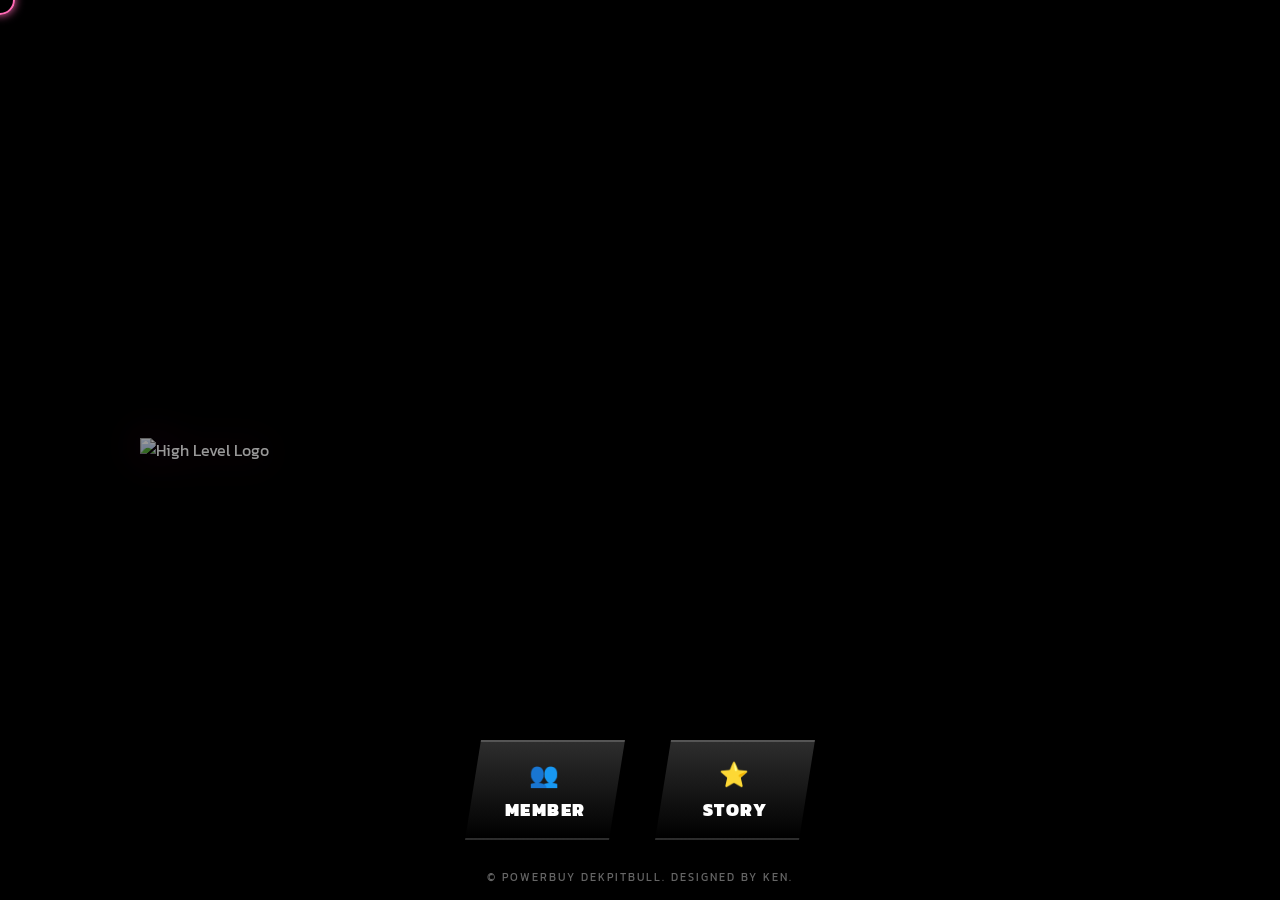
==== index.html @ ca2cff46 "Update index.html" ====
<!DOCTYPE html>
<html lang="th">
<head>
    <meta charset="UTF-8" />
    <meta name="viewport" content="width=device-width, initial-scale=1.0" />
    <title>HIGH LEVEL - Official</title>
    <link href="https://fonts.googleapis.com/css2?family=Kanit:wght@400;600;900&display=swap" rel="stylesheet" />
    <link rel="stylesheet" href="style.css" />
</head>
<body>

    <div id="loading-screen">
        <div class="loader" style="border: 3px solid #333; border-top: 3px solid #FF69B4; border-radius: 50%; width: 40px; height: 40px; animation: spin 1s linear infinite;"></div>
        <p style="color: #FF69B4; font-weight: bold; margin-top: 15px; letter-spacing: 2px;">LOADING SYSTEM...</p>
    </div>
    <style>@keyframes spin { 100% { transform: rotate(360deg); } }</style>

    <div id="circle"></div>

    <audio id="bg-music" loop>
        <source src="bg.mp3" type="audio/mp3">
    </audio>

    <div class="background-layer">
        <img src="highlevel.png" alt="High Level Logo" class="bg-logo">
    </div>

    <div class="nav-bar">
        
        <a href="person/" class="nav-item">
            <span class="icon">👥</span>
            <span>MEMBER</span>
        </a>

        <a href="experience/" class="nav-item">
            <span class="icon">⭐️</span>
            <span>STORY</span>
        </a>

    </div>

    <footer>
        <p>© POWERBUY DEKPITBULL. DESIGNED BY KEN.</p>
    </footer>

    <script src="script.js"></script>
</body>
</html>
---- style.css ----
/* =========================================
   🎨 Theme: High Level - Dark Gangster (Fixed Background)
   ========================================= */
:root {
    --neon-pink: #ff1493;    /* ชมพูเข้ม */
    --hot-pink: #FF69B4;     /* ชมพูสว่าง */
    --font: 'Kanit', sans-serif;
}

* { margin: 0; padding: 0; box-sizing: border-box; }

html, body {
    height: 100%;
    width: 100%;
    overflow: hidden; /* ห้ามเลื่อนหน้าจอ */
    font-family: var(--font);
    background-color: #000; /* พื้นหลังสีดำรองรับไว้ก่อน */
    color: white;
}

/* 🔥 ส่วนจัดการภาพพื้นหลัง (แก้ใหม่) */
.background-layer {
    position: fixed; /* ยึดติดหน้าจอ */
    top: 0;
    left: 0;
    width: 100%;
    height: 100%;
    z-index: 0; /* ✅ แก้จาก -1 เป็น 0 (เพื่อให้รูปโผล่ขึ้นมาเหนือสีดำ) */
    
    display: flex;
    justify-content: center;
    align-items: center;
    
    /* เอฟเฟกต์พื้นหลังมืดๆ รอบๆ */
    background: radial-gradient(circle, rgba(0,0,0,0.2) 0%, rgba(0,0,0,1) 90%);
}

/* ตัวโลโก้ที่เป็นพื้นหลัง */
.bg-logo {
    width: 85%;           /* ปรับขนาดโลโก้ตามชอบ */
    max-width: 1000px;
    height: auto;
    object-fit: contain;
    opacity: 0.6;         /* ✅ ปรับความจาง (0.5 = จางครึ่งนึง, 1.0 = ชัดสุด) */
    filter: drop-shadow(0 0 20px rgba(255, 20, 147, 0.3)); /* เงาสีชมพูเรืองแสง */
    
    /* อนิเมชั่นลอยเบาๆ */
    animation: breathe 5s ease-in-out infinite;
}

@keyframes breathe {
    0%, 100% { transform: scale(1); opacity: 0.6; }
    50% { transform: scale(1.05); opacity: 0.8; }
}

/* =========================================
   🔘 Bottom Navigation (เมนูบาร์ด้านล่าง)
   ========================================= */
.nav-bar {
    position: absolute;
    bottom: 60px;       /* ระยะห่างจากขอบล่าง */
    left: 0;
    width: 100%;
    display: flex;
    justify-content: center;
    gap: 30px;          /* ระยะห่างระหว่างปุ่ม */
    z-index: 10;        /* ✅ ต้องสูงกว่า background (0) เพื่อให้กดได้ */
}

/* ดีไซน์ปุ่ม (สไตล์เดิมที่ชอบ) */
.nav-item {
    text-decoration: none;
    color: white;
    background: linear-gradient(180deg, rgba(50,50,50,0.9) 0%, rgba(0,0,0,1) 100%);
    width: 160px;
    padding: 15px 0;
    
    /* ขอบและรูปทรง */
    border-top: 2px solid #555;
    border-bottom: 2px solid transparent;
    clip-path: polygon(10% 0, 100% 0, 90% 100%, 0% 100%); /* ทรงสี่เหลี่ยมคางหมู */
    
    text-align: center;
    transition: all 0.3s ease;
    box-shadow: 0 10px 20px rgba(0,0,0,0.5);
}

.nav-item:hover {
    background: linear-gradient(180deg, rgba(255, 20, 147, 0.3) 0%, rgba(0,0,0,1) 100%);
    border-top-color: var(--hot-pink); /* เปลี่ยนขอบบนเป็นสีชมพู */
    transform: translateY(-5px);
    text-shadow: 0 0 10px var(--hot-pink);
    box-shadow: 0 0 20px rgba(255, 20, 147, 0.4);
}

.nav-item .icon {
    font-size: 1.5rem;
    display: block;
    margin-bottom: 5px;
}

.nav-item span {
    font-size: 1.1rem;
    font-weight: 900;
    text-transform: uppercase;
    letter-spacing: 1.5px;
}

/* Footer & Extras */
footer {
    position: absolute;
    bottom: 15px;
    width: 100%;
    text-align: center;
    font-size: 0.7rem;
    color: #666;
    letter-spacing: 2px;
    z-index: 10;
}

#loading-screen {
    position: fixed; top: 0; left: 0; width: 100%; height: 100%;
    background: #000; z-index: 9999;
    display: flex; justify-content: center; align-items: center; flex-direction: column;
}

/* Cursor วงกลม */
#circle {
    position: fixed; width: 30px; height: 30px;
    border: 2px solid var(--hot-pink);
    border-radius: 50%; pointer-events: none; z-index: 9999;
    transform: translate(-50%, -50%); display: none;
    box-shadow: 0 0 10px var(--hot-pink);
}
@media (min-width: 768px) { #circle { display: block; } }

/* Mobile Responsive */
@media (max-width: 600px) {
    .bg-logo { width: 100%; opacity: 0.5; }
    .nav-bar { bottom: 80px; gap: 15px; }
    .nav-item { width: 110px; font-size: 0.9rem; }
}
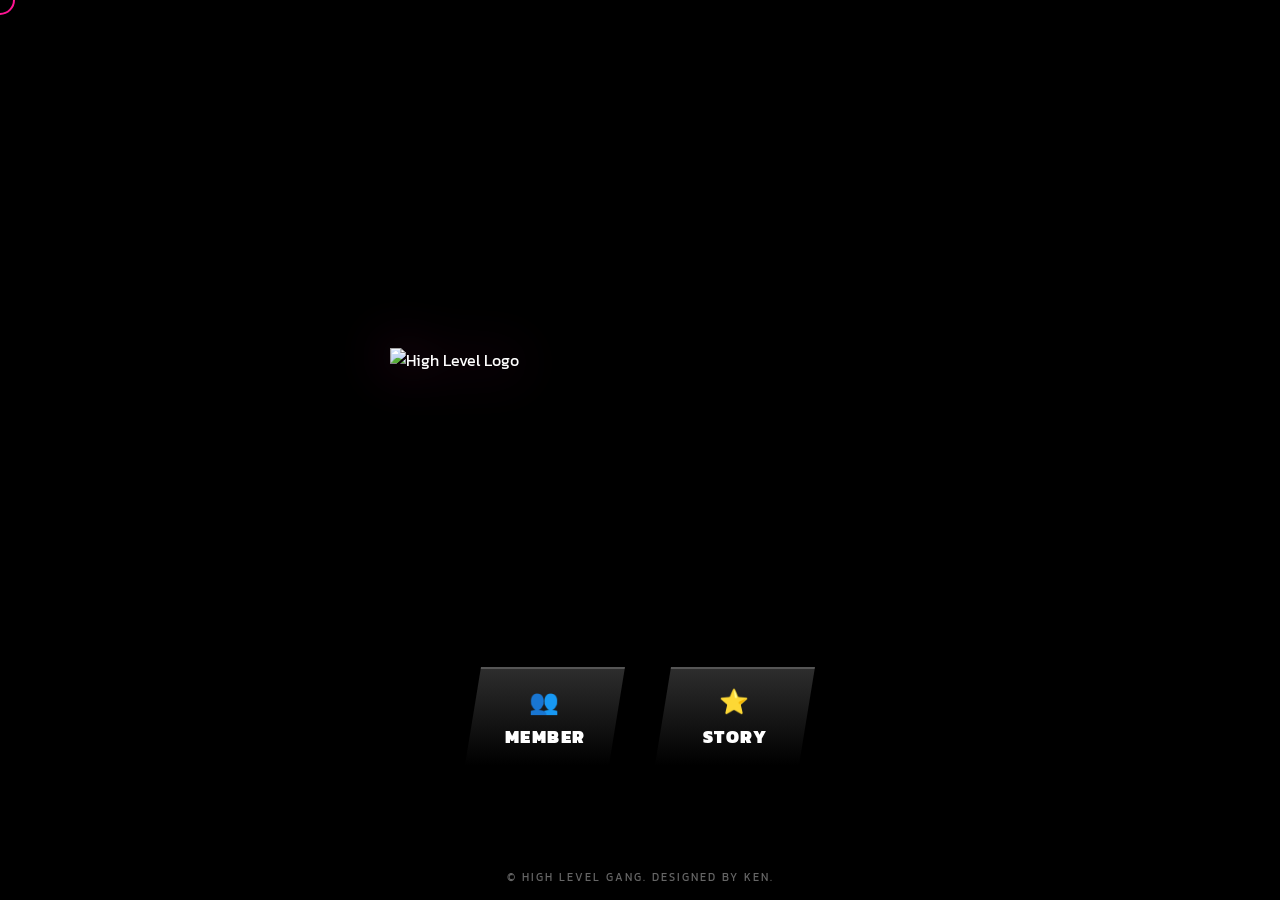
==== commit a0279617: "Update index.html" ====
--- a/index.html
+++ b/index.html
@@ -10,19 +10,15 @@
 <body>
 
     <div id="loading-screen">
-        <div class="loader" style="border: 3px solid #333; border-top: 3px solid #FF69B4; border-radius: 50%; width: 40px; height: 40px; animation: spin 1s linear infinite;"></div>
-        <p style="color: #FF69B4; font-weight: bold; margin-top: 15px; letter-spacing: 2px;">LOADING SYSTEM...</p>
+        <div class="loader" style="border: 3px solid #333; border-top: 3px solid #ff1493; border-radius: 50%; width: 40px; height: 40px; animation: spin 1s linear infinite;"></div>
+        <p style="color: #ff1493; font-weight: bold; margin-top: 15px; letter-spacing: 2px;">LOADING...</p>
     </div>
     <style>@keyframes spin { 100% { transform: rotate(360deg); } }</style>
 
     <div id="circle"></div>
 
-    <audio id="bg-music" loop>
-        <source src="bg.mp3" type="audio/mp3">
-    </audio>
-
-    <div class="background-layer">
-        <img src="highlevel.png" alt="High Level Logo" class="bg-logo">
+    <div class="center-logo-container">
+        <img src="highlevel.png" alt="High Level Logo" class="main-logo">
     </div>
 
     <div class="nav-bar">
@@ -40,7 +36,7 @@
     </div>
 
     <footer>
-        <p>© POWERBUY DEKPITBULL. DESIGNED BY KEN.</p>
+        <p>© HIGH LEVEL GANG. DESIGNED BY KEN.</p>
     </footer>
 
     <script src="script.js"></script>
--- a/style.css
+++ b/style.css
@@ -1,9 +1,8 @@
 /* =========================================
-   🎨 Theme: High Level - Dark Gangster (Fixed Background)
+   PROJECT: HIGH LEVEL (Official Theme)
    ========================================= */
 :root {
-    --neon-pink: #ff1493;    /* ชมพูเข้ม */
-    --hot-pink: #FF69B4;     /* ชมพูสว่าง */
+    --neon-pink: #ff1493;    /* สีธีมชมพู */
     --font: 'Kanit', sans-serif;
 }
 
@@ -14,129 +13,99 @@
     width: 100%;
     overflow: hidden; /* ห้ามเลื่อนหน้าจอ */
     font-family: var(--font);
-    background-color: #000; /* พื้นหลังสีดำรองรับไว้ก่อน */
+    background-color: #000;
     color: white;
+    position: relative;
+
+    /* --- ส่วนที่ 1: พื้นหลัง (ใช้รูป highlevel.png) --- */
+    /* ใส่สีดำทับ 85% เพื่อให้พื้นหลังมืดๆ ไม่แย่งซีนโลโก้หลัก */
+    background-image: linear-gradient(rgba(0, 0, 0, 0.85), rgba(0, 0, 0, 0.85)), url('highlevel.png');
+    background-size: cover;       /* ขยายเต็มจอ */
+    background-position: center;  /* จัดกึ่งกลาง */
+    background-repeat: no-repeat;
+    background-attachment: fixed;
 }
 
-/* 🔥 ส่วนจัดการภาพพื้นหลัง (แก้ใหม่) */
-.background-layer {
-    position: fixed; /* ยึดติดหน้าจอ */
-    top: 0;
-    left: 0;
+/* --- ส่วนที่ 2: โลโก้หลักตรงกลาง (ขยับได้) --- */
+.center-logo-container {
+    position: absolute;
+    top: 40%;       /* ขยับขึ้นมาจากกึ่งกลางนิดหน่อย */
+    left: 50%;
+    transform: translate(-50%, -50%);
     width: 100%;
-    height: 100%;
-    z-index: 0; /* ✅ แก้จาก -1 เป็น 0 (เพื่อให้รูปโผล่ขึ้นมาเหนือสีดำ) */
-    
     display: flex;
     justify-content: center;
-    align-items: center;
-    
-    /* เอฟเฟกต์พื้นหลังมืดๆ รอบๆ */
-    background: radial-gradient(circle, rgba(0,0,0,0.2) 0%, rgba(0,0,0,1) 90%);
+    z-index: 5;     /* อยู่เหนือพื้นหลัง */
 }
 
-/* ตัวโลโก้ที่เป็นพื้นหลัง */
-.bg-logo {
-    width: 85%;           /* ปรับขนาดโลโก้ตามชอบ */
-    max-width: 1000px;
+.main-logo {
+    width: 100%;
+    max-width: 500px; /* ขนาดโลโก้หลัก */
     height: auto;
-    object-fit: contain;
-    opacity: 0.6;         /* ✅ ปรับความจาง (0.5 = จางครึ่งนึง, 1.0 = ชัดสุด) */
-    filter: drop-shadow(0 0 20px rgba(255, 20, 147, 0.3)); /* เงาสีชมพูเรืองแสง */
+    filter: drop-shadow(0 0 25px rgba(255, 20, 147, 0.4)); /* เงาสีชมพูฟุ้งๆ */
     
-    /* อนิเมชั่นลอยเบาๆ */
-    animation: breathe 5s ease-in-out infinite;
+    /* อนิเมชั่นลอยขึ้นลง */
+    animation: floatLogo 3s ease-in-out infinite;
 }
 
-@keyframes breathe {
-    0%, 100% { transform: scale(1); opacity: 0.6; }
-    50% { transform: scale(1.05); opacity: 0.8; }
+@keyframes floatLogo {
+    0% { transform: translateY(0px); }
+    50% { transform: translateY(-15px); } /* ลอยขึ้น */
+    100% { transform: translateY(0px); }
 }
 
 /* =========================================
-   🔘 Bottom Navigation (เมนูบาร์ด้านล่าง)
+   NAV BAR (เมนูด้านล่าง)
    ========================================= */
 .nav-bar {
     position: absolute;
-    bottom: 60px;       /* ระยะห่างจากขอบล่าง */
+    bottom: 15%;
     left: 0;
     width: 100%;
     display: flex;
     justify-content: center;
-    gap: 30px;          /* ระยะห่างระหว่างปุ่ม */
-    z-index: 10;        /* ✅ ต้องสูงกว่า background (0) เพื่อให้กดได้ */
+    gap: 30px;
+    z-index: 10;
 }
 
-/* ดีไซน์ปุ่ม (สไตล์เดิมที่ชอบ) */
 .nav-item {
     text-decoration: none;
     color: white;
     background: linear-gradient(180deg, rgba(50,50,50,0.9) 0%, rgba(0,0,0,1) 100%);
     width: 160px;
     padding: 15px 0;
-    
-    /* ขอบและรูปทรง */
     border-top: 2px solid #555;
-    border-bottom: 2px solid transparent;
-    clip-path: polygon(10% 0, 100% 0, 90% 100%, 0% 100%); /* ทรงสี่เหลี่ยมคางหมู */
-    
+    clip-path: polygon(10% 0, 100% 0, 90% 100%, 0% 100%);
     text-align: center;
     transition: all 0.3s ease;
-    box-shadow: 0 10px 20px rgba(0,0,0,0.5);
+    cursor: pointer;
 }
 
 .nav-item:hover {
     background: linear-gradient(180deg, rgba(255, 20, 147, 0.3) 0%, rgba(0,0,0,1) 100%);
-    border-top-color: var(--hot-pink); /* เปลี่ยนขอบบนเป็นสีชมพู */
+    border-top-color: var(--neon-pink);
     transform: translateY(-5px);
-    text-shadow: 0 0 10px var(--hot-pink);
     box-shadow: 0 0 20px rgba(255, 20, 147, 0.4);
 }
 
-.nav-item .icon {
-    font-size: 1.5rem;
-    display: block;
-    margin-bottom: 5px;
+.nav-item .icon { font-size: 1.5rem; display: block; margin-bottom: 5px; }
+.nav-item span { font-size: 1.1rem; font-weight: 900; text-transform: uppercase; letter-spacing: 1.5px; }
+
+/* Footer */
+footer {
+    position: absolute; bottom: 15px; width: 100%; text-align: center;
+    font-size: 0.7rem; color: #666; letter-spacing: 2px; z-index: 10;
 }
 
-.nav-item span {
-    font-size: 1.1rem;
-    font-weight: 900;
-    text-transform: uppercase;
-    letter-spacing: 1.5px;
-}
-
-/* Footer & Extras */
-footer {
-    position: absolute;
-    bottom: 15px;
-    width: 100%;
-    text-align: center;
-    font-size: 0.7rem;
-    color: #666;
-    letter-spacing: 2px;
-    z-index: 10;
-}
-
+/* Loading & Extra */
 #loading-screen {
     position: fixed; top: 0; left: 0; width: 100%; height: 100%;
     background: #000; z-index: 9999;
     display: flex; justify-content: center; align-items: center; flex-direction: column;
 }
-
-/* Cursor วงกลม */
 #circle {
-    position: fixed; width: 30px; height: 30px;
-    border: 2px solid var(--hot-pink);
+    position: fixed; width: 30px; height: 30px; border: 2px solid var(--neon-pink);
     border-radius: 50%; pointer-events: none; z-index: 9999;
     transform: translate(-50%, -50%); display: none;
-    box-shadow: 0 0 10px var(--hot-pink);
 }
 @media (min-width: 768px) { #circle { display: block; } }
-
-/* Mobile Responsive */
-@media (max-width: 600px) {
-    .bg-logo { width: 100%; opacity: 0.5; }
-    .nav-bar { bottom: 80px; gap: 15px; }
-    .nav-item { width: 110px; font-size: 0.9rem; }
-}
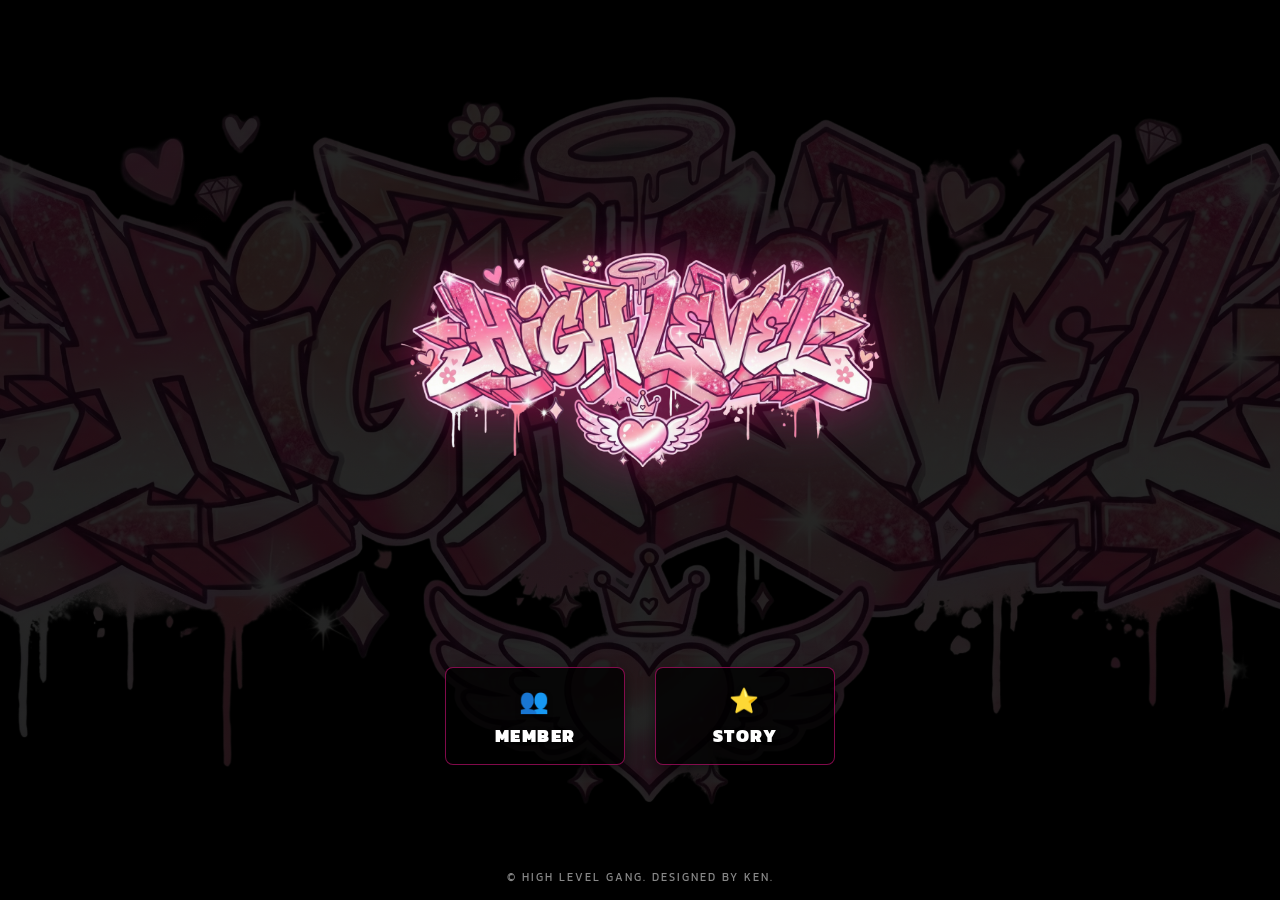
==== commit 50a8f9ac: "Update index.html" ====
--- a/index.html
+++ b/index.html
@@ -14,8 +14,6 @@
         <p style="color: #ff1493; font-weight: bold; margin-top: 15px; letter-spacing: 2px;">LOADING...</p>
     </div>
     <style>@keyframes spin { 100% { transform: rotate(360deg); } }</style>
-
-    <div id="circle"></div>
 
     <div class="center-logo-container">
         <img src="highlevel.png" alt="High Level Logo" class="main-logo">
@@ -42,3 +40,4 @@
     <script src="script.js"></script>
 </body>
 </html>
+
--- a/style.css
+++ b/style.css
@@ -1,8 +1,9 @@
 /* =========================================
-   PROJECT: HIGH LEVEL (Official Theme)
+   PROJECT: HIGH LEVEL (Official Theme - No Circle)
    ========================================= */
 :root {
-    --neon-pink: #ff1493;    /* สีธีมชมพู */
+    --neon-pink: #ff1493;    /* ชมพูเข้ม */
+    --bright-pink: #ff69b4;  /* ชมพูสว่าง */
     --font: 'Kanit', sans-serif;
 }
 
@@ -17,25 +18,24 @@
     color: white;
     position: relative;
 
-    /* --- ส่วนที่ 1: พื้นหลัง (ใช้รูป highlevel.png) --- */
-    /* ใส่สีดำทับ 85% เพื่อให้พื้นหลังมืดๆ ไม่แย่งซีนโลโก้หลัก */
+    /* --- พื้นหลัง --- */
     background-image: linear-gradient(rgba(0, 0, 0, 0.85), rgba(0, 0, 0, 0.85)), url('highlevel.png');
-    background-size: cover;       /* ขยายเต็มจอ */
-    background-position: center;  /* จัดกึ่งกลาง */
+    background-size: cover;       
+    background-position: center;  
     background-repeat: no-repeat;
     background-attachment: fixed;
 }
 
-/* --- ส่วนที่ 2: โลโก้หลักตรงกลาง (ขยับได้) --- */
+/* --- โลโก้หลักตรงกลาง --- */
 .center-logo-container {
     position: absolute;
-    top: 40%;       /* ขยับขึ้นมาจากกึ่งกลางนิดหน่อย */
+    top: 40%;       
     left: 50%;
     transform: translate(-50%, -50%);
     width: 100%;
     display: flex;
     justify-content: center;
-    z-index: 5;     /* อยู่เหนือพื้นหลัง */
+    z-index: 5;     
 }
 
 .main-logo {
@@ -43,19 +43,17 @@
     max-width: 500px; /* ขนาดโลโก้หลัก */
     height: auto;
     filter: drop-shadow(0 0 25px rgba(255, 20, 147, 0.4)); /* เงาสีชมพูฟุ้งๆ */
-    
-    /* อนิเมชั่นลอยขึ้นลง */
     animation: floatLogo 3s ease-in-out infinite;
 }
 
 @keyframes floatLogo {
     0% { transform: translateY(0px); }
-    50% { transform: translateY(-15px); } /* ลอยขึ้น */
+    50% { transform: translateY(-15px); } 
     100% { transform: translateY(0px); }
 }
 
 /* =========================================
-   NAV BAR (เมนูด้านล่าง)
+   NAV BAR (ปุ่ม Neon Cyber-Gang)
    ========================================= */
 .nav-bar {
     position: absolute;
@@ -64,48 +62,86 @@
     width: 100%;
     display: flex;
     justify-content: center;
-    gap: 30px;
+    gap: 30px; /* ระยะห่าง */
     z-index: 10;
 }
 
+/* ✅ กรอบปุ่ม */
 .nav-item {
     text-decoration: none;
+    position: relative;
+    width: 180px;
+    padding: 15px 0;
+    
+    /* พื้นหลังดำโปร่งแสง */
+    background: rgba(0, 0, 0, 0.8);
+    
+    /* เส้นขอบสีชมพูจางๆ */
+    border: 1px solid rgba(255, 20, 147, 0.5);
+    
+    border-radius: 8px; /* มุมมนเล็กน้อย */
+    
     color: white;
-    background: linear-gradient(180deg, rgba(50,50,50,0.9) 0%, rgba(0,0,0,1) 100%);
-    width: 160px;
-    padding: 15px 0;
-    border-top: 2px solid #555;
-    clip-path: polygon(10% 0, 100% 0, 90% 100%, 0% 100%);
     text-align: center;
     transition: all 0.3s ease;
     cursor: pointer;
+    
+    /* เงาดำรองพื้น */
+    box-shadow: 0 5px 15px rgba(0,0,0,0.5);
+    overflow: hidden; 
 }
 
-.nav-item:hover {
-    background: linear-gradient(180deg, rgba(255, 20, 147, 0.3) 0%, rgba(0,0,0,1) 100%);
-    border-top-color: var(--neon-pink);
-    transform: translateY(-5px);
-    box-shadow: 0 0 20px rgba(255, 20, 147, 0.4);
+/* เอฟเฟกต์แสงวิ่งผ่านปุ่ม (Sheen Effect) */
+.nav-item::before {
+    content: '';
+    position: absolute;
+    top: 0; left: -100%;
+    width: 100%; height: 100%;
+    background: linear-gradient(90deg, transparent, rgba(255, 20, 147, 0.2), transparent);
+    transition: 0.5s;
 }
 
-.nav-item .icon { font-size: 1.5rem; display: block; margin-bottom: 5px; }
-.nav-item span { font-size: 1.1rem; font-weight: 900; text-transform: uppercase; letter-spacing: 1.5px; }
+.nav-item:hover::before {
+    left: 100%;
+}
+
+/* เอฟเฟกต์ตอนเอาเมาส์ชี้ */
+.nav-item:hover {
+    background: rgba(255, 20, 147, 0.15);
+    border-color: var(--neon-pink);
+    transform: translateY(-5px);
+    box-shadow: 0 0 25px rgba(255, 20, 147, 0.6), inset 0 0 10px rgba(255, 20, 147, 0.3);
+}
+
+.nav-item .icon { 
+    font-size: 1.5rem; 
+    display: block; 
+    margin-bottom: 5px;
+    transition: 0.3s;
+}
+
+.nav-item span { 
+    font-size: 1.1rem; 
+    font-weight: 900; 
+    text-transform: uppercase; 
+    letter-spacing: 1.5px;
+    text-shadow: 0 2px 5px rgba(0,0,0,0.8);
+}
+
+.nav-item:hover .icon, .nav-item:hover span {
+    color: var(--bright-pink);
+    text-shadow: 0 0 10px var(--neon-pink);
+}
 
 /* Footer */
 footer {
     position: absolute; bottom: 15px; width: 100%; text-align: center;
-    font-size: 0.7rem; color: #666; letter-spacing: 2px; z-index: 10;
+    font-size: 0.7rem; color: #888; letter-spacing: 2px; z-index: 10;
 }
 
-/* Loading & Extra */
+/* Loading Screen */
 #loading-screen {
     position: fixed; top: 0; left: 0; width: 100%; height: 100%;
     background: #000; z-index: 9999;
     display: flex; justify-content: center; align-items: center; flex-direction: column;
 }
-#circle {
-    position: fixed; width: 30px; height: 30px; border: 2px solid var(--neon-pink);
-    border-radius: 50%; pointer-events: none; z-index: 9999;
-    transform: translate(-50%, -50%); display: none;
-}
-@media (min-width: 768px) { #circle { display: block; } }
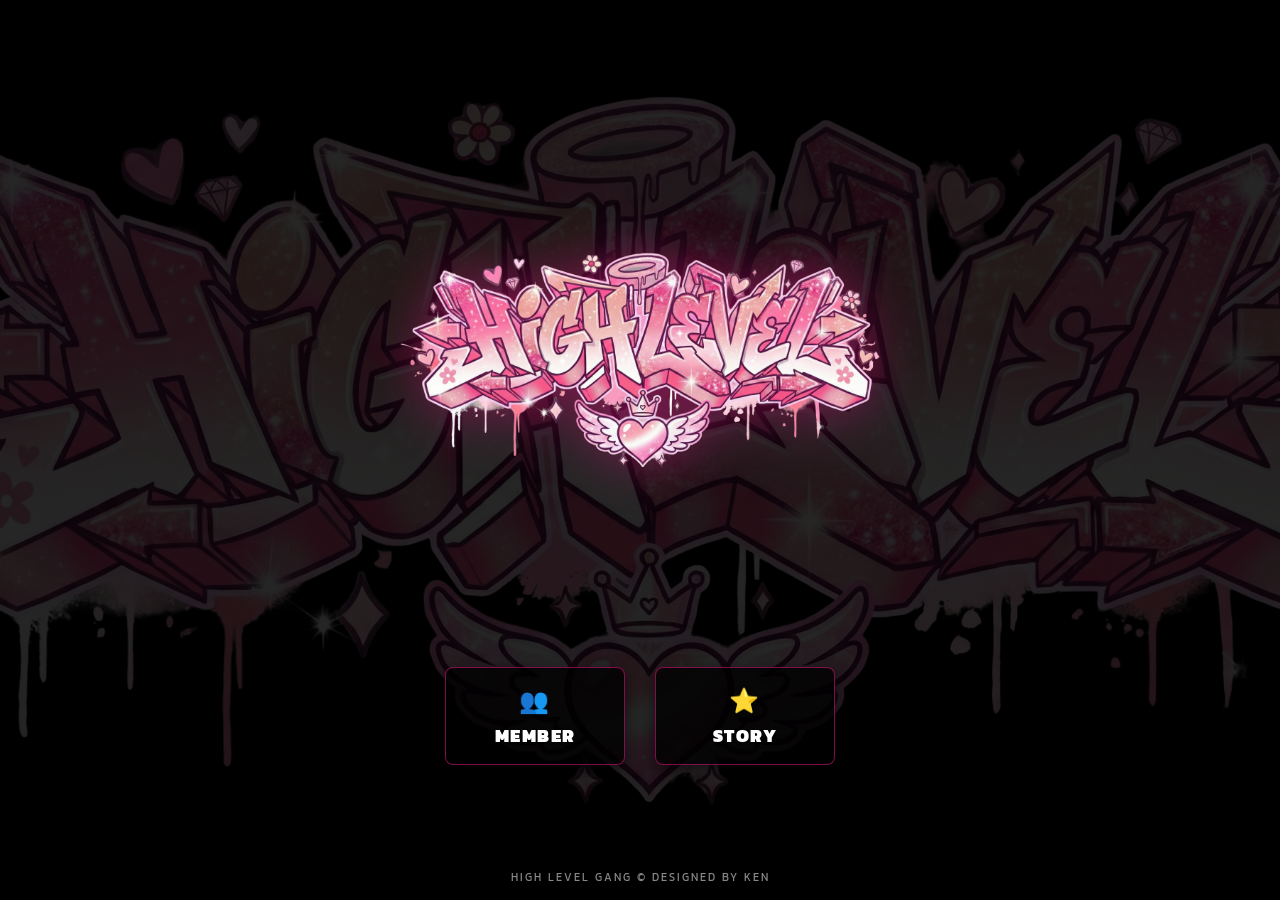
==== commit d8437bfe: "Update index.html" ====
--- a/index.html
+++ b/index.html
@@ -9,6 +9,7 @@
 </head>
 <body>
 
+    <div id="butterfly-container"></div>
     <div id="loading-screen">
         <div class="loader" style="border: 3px solid #333; border-top: 3px solid #ff1493; border-radius: 50%; width: 40px; height: 40px; animation: spin 1s linear infinite;"></div>
         <p style="color: #ff1493; font-weight: bold; margin-top: 15px; letter-spacing: 2px;">LOADING...</p>
@@ -34,7 +35,7 @@
     </div>
 
     <footer>
-        <p>© HIGH LEVEL GANG. DESIGNED BY KEN.</p>
+        <p> HIGH LEVEL GANG © DESIGNED BY KEN </p>
     </footer>
 
     <script src="script.js"></script>
--- a/style.css
+++ b/style.css
@@ -1,5 +1,5 @@
 /* =========================================
-   PROJECT: HIGH LEVEL (Official Theme - No Circle)
+   PROJECT: HIGH LEVEL (Neon Theme + Butterfly Rain)
    ========================================= */
 :root {
     --neon-pink: #ff1493;    /* ชมพูเข้ม */
@@ -25,6 +25,48 @@
     background-repeat: no-repeat;
     background-attachment: fixed;
 }
+
+/* =========================================
+   🦋 BUTTERFLY RAIN (ใช้รูป high.png)
+   ========================================= */
+#butterfly-container {
+    position: fixed;
+    top: 0; left: 0; width: 100%; height: 100%;
+    overflow: hidden;
+    z-index: 1; /* อยู่เหนือพื้นหลัง */
+    pointer-events: none; /* คลิกทะลุได้ */
+}
+
+.butterfly {
+    position: absolute;
+    top: -60px;
+    width: 40px;  /* ✅ ปรับขนาดตามความเหมาะสม */
+    height: 40px;
+    
+    /* ✅ เรียกใช้ไฟล์รูป high.png */
+    background-image: url('high.png');
+    background-size: contain;
+    background-repeat: no-repeat;
+    
+    opacity: 0.8;
+    animation: flutterDown linear infinite;
+}
+
+@keyframes flutterDown {
+    0% {
+        transform: translateY(0) rotate(0deg) scale(0.8);
+        opacity: 0;
+    }
+    10% { opacity: 0.9; }
+    100% {
+        transform: translateY(110vh) rotate(360deg) scale(1);
+        opacity: 0;
+    }
+}
+
+/* =========================================
+   MAIN CONTENT
+   ========================================= */
 
 /* --- โลโก้หลักตรงกลาง --- */
 .center-logo-container {
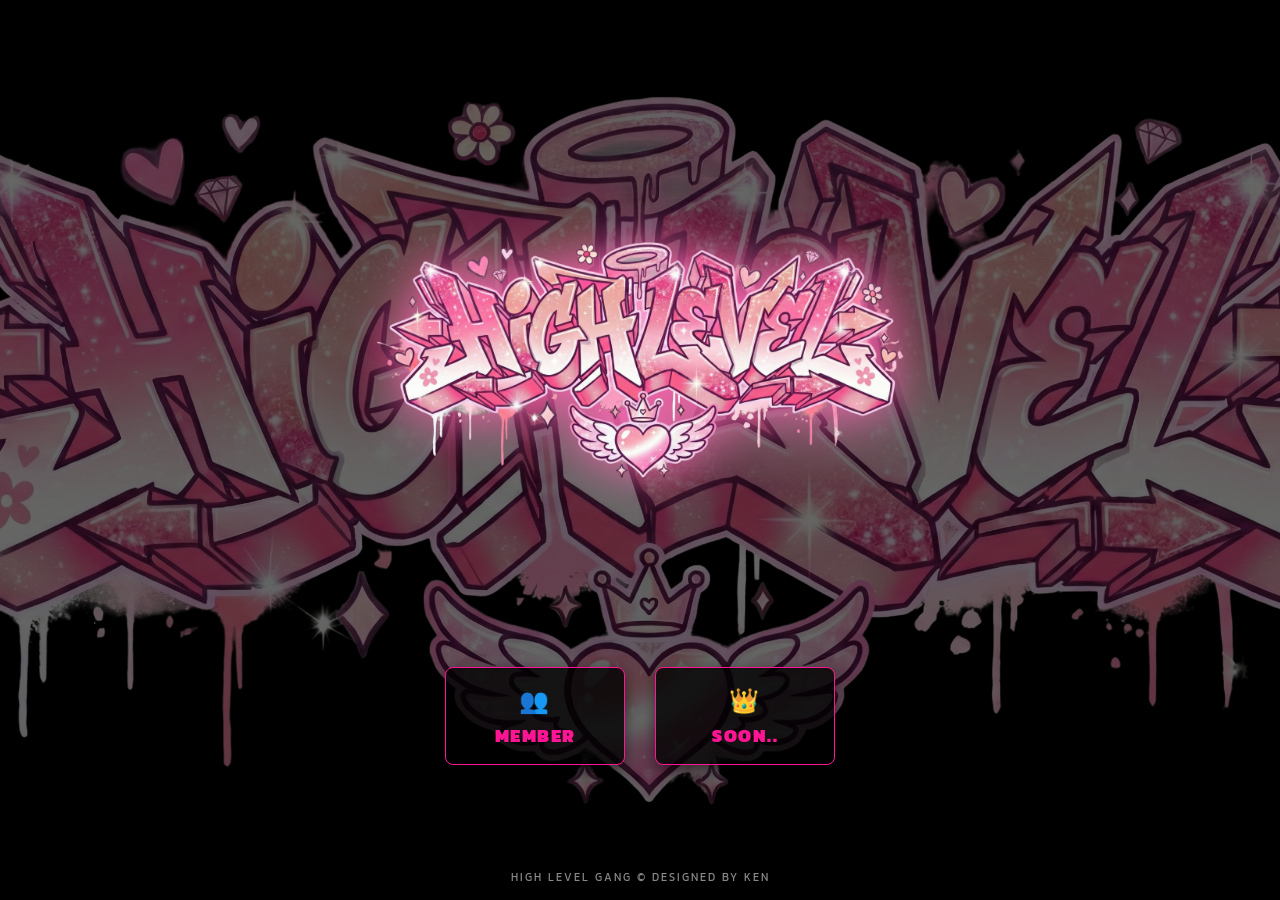
==== commit 5d194366: "Update index.html" ====
--- a/index.html
+++ b/index.html
@@ -28,8 +28,8 @@
         </a>
 
         <a href="experience/" class="nav-item">
-            <span class="icon">⭐️</span>
-            <span>STORY</span>
+            <span class="icon">👑</span>
+            <span>SOON..</span>
         </a>
 
     </div>
@@ -42,3 +42,4 @@
 </body>
 </html>
 
+
--- a/style.css
+++ b/style.css
@@ -1,10 +1,18 @@
 /* =========================================
-   PROJECT: HIGH LEVEL (Neon Theme + Butterfly Rain)
+   PROJECT: HIGH LEVEL (Dual Theme System)
    ========================================= */
 :root {
-    --neon-pink: #ff1493;    /* ชมพูเข้ม */
-    --bright-pink: #ff69b4;  /* ชมพูสว่าง */
-    --font: 'Kanit', sans-serif;
+    /* --- ธีม 1: Original (Pink Neon) --- */
+    --main-color: #ff1493;       /* ชมพูเข้ม */
+    --glow-color: #ff69b4;       /* ชมพูสว่าง */
+    --bg-filter: hue-rotate(0deg); /* สีพื้นหลังปกติ */
+}
+
+/* --- ธีม 2: Pastel Dream (Mint & Purple) --- */
+body.theme-pastel {
+    --main-color: #7fffd4;       /* สีมิ้นต์ (Aquamarine) เข้ากับขอบโลโก้ใหม่ */
+    --glow-color: #e6e6fa;       /* สีม่วงลาเวนเดอร์ (Lavender) */
+    --bg-filter: hue-rotate(240deg) brightness(1.2); /* ✅ เปลี่ยนสีพื้นหลังเดิมให้เป็นโทนม่วง/ฟ้า */
 }
 
 * { margin: 0; padding: 0; box-sizing: border-box; }
@@ -12,178 +20,97 @@
 html, body {
     height: 100%;
     width: 100%;
-    overflow: hidden; /* ห้ามเลื่อนหน้าจอ */
-    font-family: var(--font);
+    overflow: hidden;
+    font-family: 'Kanit', sans-serif;
     background-color: #000;
     color: white;
     position: relative;
-
-    /* --- พื้นหลัง --- */
-    background-image: linear-gradient(rgba(0, 0, 0, 0.85), rgba(0, 0, 0, 0.85)), url('highlevel.png');
+    
+    /* พื้นหลัง */
+    /* ✅ แก้ไขตรงนี้: เปลี่ยน 0.85 เป็น 0.6 เพื่อให้สว่างขึ้น */
+    background-image: linear-gradient(rgba(0, 0, 0, 0.6), rgba(0, 0, 0, 0.6)), url('highlevel.png');
     background-size: cover;       
     background-position: center;  
     background-repeat: no-repeat;
     background-attachment: fixed;
-}
-
-/* =========================================
-   🦋 BUTTERFLY RAIN (ใช้รูป high.png)
-   ========================================= */
-#butterfly-container {
-    position: fixed;
-    top: 0; left: 0; width: 100%; height: 100%;
-    overflow: hidden;
-    z-index: 1; /* อยู่เหนือพื้นหลัง */
-    pointer-events: none; /* คลิกทะลุได้ */
-}
-
-.butterfly {
-    position: absolute;
-    top: -60px;
-    width: 40px;  /* ✅ ปรับขนาดตามความเหมาะสม */
-    height: 40px;
     
-    /* ✅ เรียกใช้ไฟล์รูป high.png */
-    background-image: url('high.png');
-    background-size: contain;
-    background-repeat: no-repeat;
-    
-    opacity: 0.8;
-    animation: flutterDown linear infinite;
-}
-
-@keyframes flutterDown {
-    0% {
-        transform: translateY(0) rotate(0deg) scale(0.8);
-        opacity: 0;
-    }
-    10% { opacity: 0.9; }
-    100% {
-        transform: translateY(110vh) rotate(360deg) scale(1);
-        opacity: 0;
-    }
+    /* เอฟเฟกต์เปลี่ยนสีพื้นหลัง */
+    transition: filter 0.8s ease;
+    filter: var(--bg-filter);
 }
 
 /* =========================================
    MAIN CONTENT
    ========================================= */
-
 /* --- โลโก้หลักตรงกลาง --- */
 .center-logo-container {
     position: absolute;
-    top: 40%;       
-    left: 50%;
+    top: 40%; left: 50%;
     transform: translate(-50%, -50%);
     width: 100%;
-    display: flex;
-    justify-content: center;
-    z-index: 5;     
+    display: flex; justify-content: center;
+    z-index: 10;
 }
 
 .main-logo {
-    width: 100%;
-    max-width: 500px; /* ขนาดโลโก้หลัก */
-    height: auto;
-    filter: drop-shadow(0 0 25px rgba(255, 20, 147, 0.4)); /* เงาสีชมพูฟุ้งๆ */
+    width: 100%; max-width: 550px; height: auto;
+    filter: drop-shadow(0 0 25px var(--glow-color)); /* เงาเปลี่ยนสีตามธีม */
     animation: floatLogo 3s ease-in-out infinite;
+    cursor: pointer; /* เมาส์รูปมือ */
+    transition: transform 0.2s, opacity 0.5s;
 }
 
+.main-logo:active { transform: scale(0.95); }
+
 @keyframes floatLogo {
-    0% { transform: translateY(0px); }
+    0%, 100% { transform: translateY(0px); }
     50% { transform: translateY(-15px); } 
-    100% { transform: translateY(0px); }
 }
 
 /* =========================================
-   NAV BAR (ปุ่ม Neon Cyber-Gang)
+   NAV BAR (ปุ่มเปลี่ยนสีตามธีม)
    ========================================= */
 .nav-bar {
-    position: absolute;
-    bottom: 15%;
-    left: 0;
-    width: 100%;
-    display: flex;
-    justify-content: center;
-    gap: 30px; /* ระยะห่าง */
+    position: absolute; bottom: 15%; left: 0; width: 100%;
+    display: flex; justify-content: center; gap: 30px;
     z-index: 10;
 }
 
-/* ✅ กรอบปุ่ม */
 .nav-item {
-    text-decoration: none;
-    position: relative;
-    width: 180px;
-    padding: 15px 0;
-    
-    /* พื้นหลังดำโปร่งแสง */
+    text-decoration: none; position: relative; width: 180px; padding: 15px 0;
     background: rgba(0, 0, 0, 0.8);
     
-    /* เส้นขอบสีชมพูจางๆ */
-    border: 1px solid rgba(255, 20, 147, 0.5);
+    /* สีขอบและตัวหนังสือเปลี่ยนตามธีม */
+    border: 1px solid var(--main-color);
+    color: var(--main-color);
     
-    border-radius: 8px; /* มุมมนเล็กน้อย */
-    
-    color: white;
-    text-align: center;
-    transition: all 0.3s ease;
-    cursor: pointer;
-    
-    /* เงาดำรองพื้น */
-    box-shadow: 0 5px 15px rgba(0,0,0,0.5);
-    overflow: hidden; 
+    border-radius: 8px; text-align: center;
+    transition: all 0.3s ease; cursor: pointer;
+    box-shadow: 0 5px 15px rgba(0,0,0,0.5); overflow: hidden; 
 }
 
-/* เอฟเฟกต์แสงวิ่งผ่านปุ่ม (Sheen Effect) */
+/* เอฟเฟกต์แสงวิ่ง (Sheen) */
 .nav-item::before {
-    content: '';
-    position: absolute;
-    top: 0; left: -100%;
-    width: 100%; height: 100%;
-    background: linear-gradient(90deg, transparent, rgba(255, 20, 147, 0.2), transparent);
-    transition: 0.5s;
+    content: ''; position: absolute; top: 0; left: -100%; width: 100%; height: 100%;
+    background: linear-gradient(90deg, transparent, var(--glow-color), transparent);
+    opacity: 0.3; transition: 0.5s;
+}
+.nav-item:hover::before { left: 100%; }
+
+.nav-item:hover {
+    background: rgba(255, 255, 255, 0.1);
+    border-color: var(--glow-color);
+    color: white;
+    box-shadow: 0 0 25px var(--main-color), inset 0 0 10px var(--main-color);
+    transform: translateY(-5px);
 }
 
-.nav-item:hover::before {
-    left: 100%;
-}
+.nav-item .icon { font-size: 1.5rem; display: block; margin-bottom: 5px; transition: 0.3s; }
+.nav-item span { font-size: 1.1rem; font-weight: 900; text-transform: uppercase; letter-spacing: 1.5px; }
 
-/* เอฟเฟกต์ตอนเอาเมาส์ชี้ */
-.nav-item:hover {
-    background: rgba(255, 20, 147, 0.15);
-    border-color: var(--neon-pink);
-    transform: translateY(-5px);
-    box-shadow: 0 0 25px rgba(255, 20, 147, 0.6), inset 0 0 10px rgba(255, 20, 147, 0.3);
-}
-
-.nav-item .icon { 
-    font-size: 1.5rem; 
-    display: block; 
-    margin-bottom: 5px;
-    transition: 0.3s;
-}
-
-.nav-item span { 
-    font-size: 1.1rem; 
-    font-weight: 900; 
-    text-transform: uppercase; 
-    letter-spacing: 1.5px;
-    text-shadow: 0 2px 5px rgba(0,0,0,0.8);
-}
-
-.nav-item:hover .icon, .nav-item:hover span {
-    color: var(--bright-pink);
-    text-shadow: 0 0 10px var(--neon-pink);
-}
-
-/* Footer */
-footer {
-    position: absolute; bottom: 15px; width: 100%; text-align: center;
-    font-size: 0.7rem; color: #888; letter-spacing: 2px; z-index: 10;
-}
-
-/* Loading Screen */
-#loading-screen {
-    position: fixed; top: 0; left: 0; width: 100%; height: 100%;
-    background: #000; z-index: 9999;
-    display: flex; justify-content: center; align-items: center; flex-direction: column;
-}
+/* ส่วนอื่นๆ */
+#butterfly-container { position: fixed; top: 0; left: 0; width: 100%; height: 100%; overflow: hidden; z-index: 1; pointer-events: none; }
+.butterfly { position: absolute; top: -60px; width: 40px; height: 40px; background-image: url('high.png'); background-size: contain; background-repeat: no-repeat; opacity: 0.8; animation: flutterDown linear infinite; }
+@keyframes flutterDown { 0% { transform: translateY(0) rotate(0deg) scale(0.8); opacity: 0; } 10% { opacity: 0.9; } 100% { transform: translateY(110vh) rotate(360deg) scale(1); opacity: 0; } }
+footer { position: absolute; bottom: 15px; width: 100%; text-align: center; font-size: 0.7rem; color: #888; letter-spacing: 2px; z-index: 10; }
+#loading-screen { position: fixed; top: 0; left: 0; width: 100%; height: 100%; background: #000; z-index: 9999; display: flex; justify-content: center; align-items: center; flex-direction: column; }
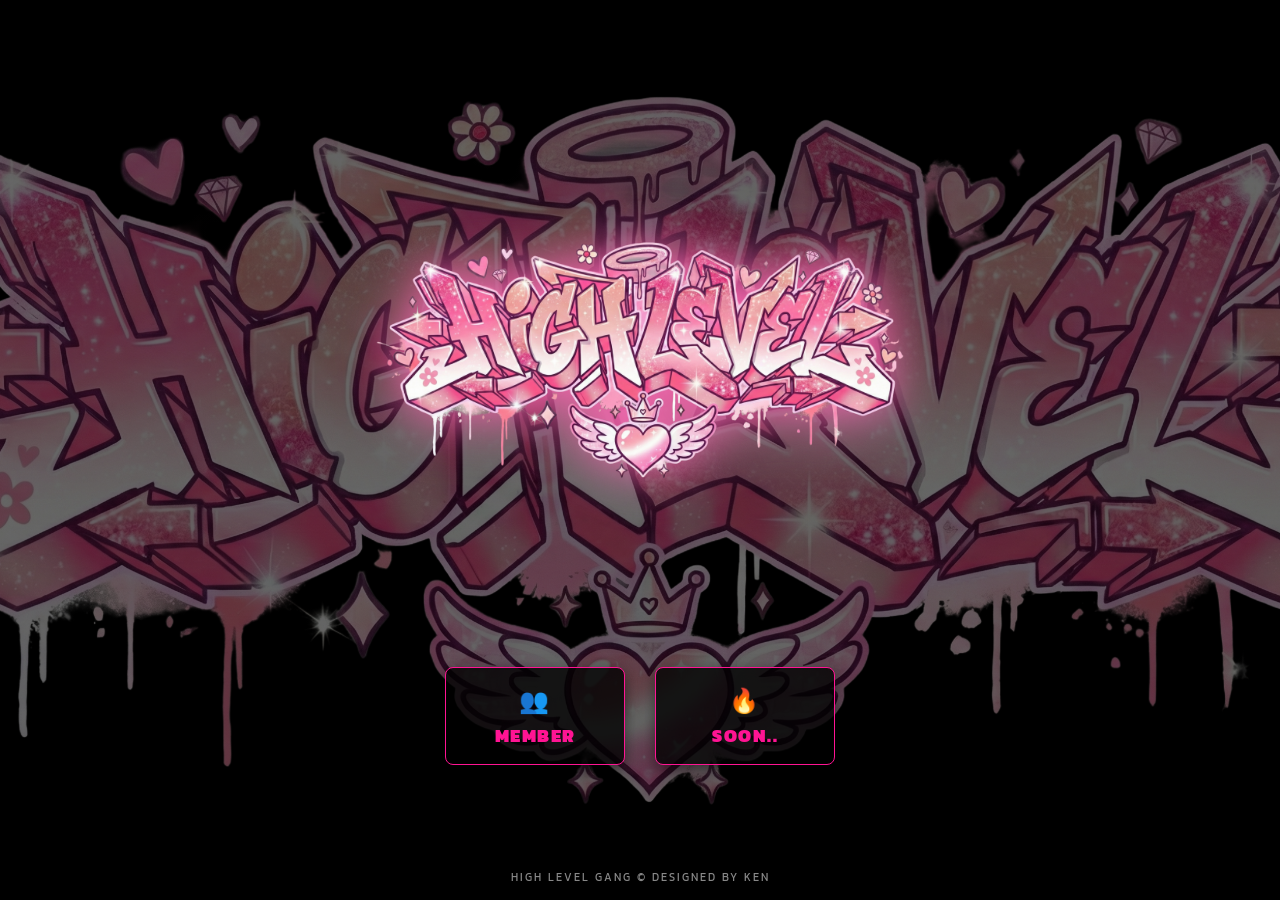
==== commit 2d36cc1d: "Update index.html" ====
--- a/index.html
+++ b/index.html
@@ -28,7 +28,7 @@
         </a>
 
         <a href="experience/" class="nav-item">
-            <span class="icon">👑</span>
+            <span class="icon">🔥</span>
             <span>SOON..</span>
         </a>
 
@@ -43,3 +43,4 @@
 </html>
 
 
+
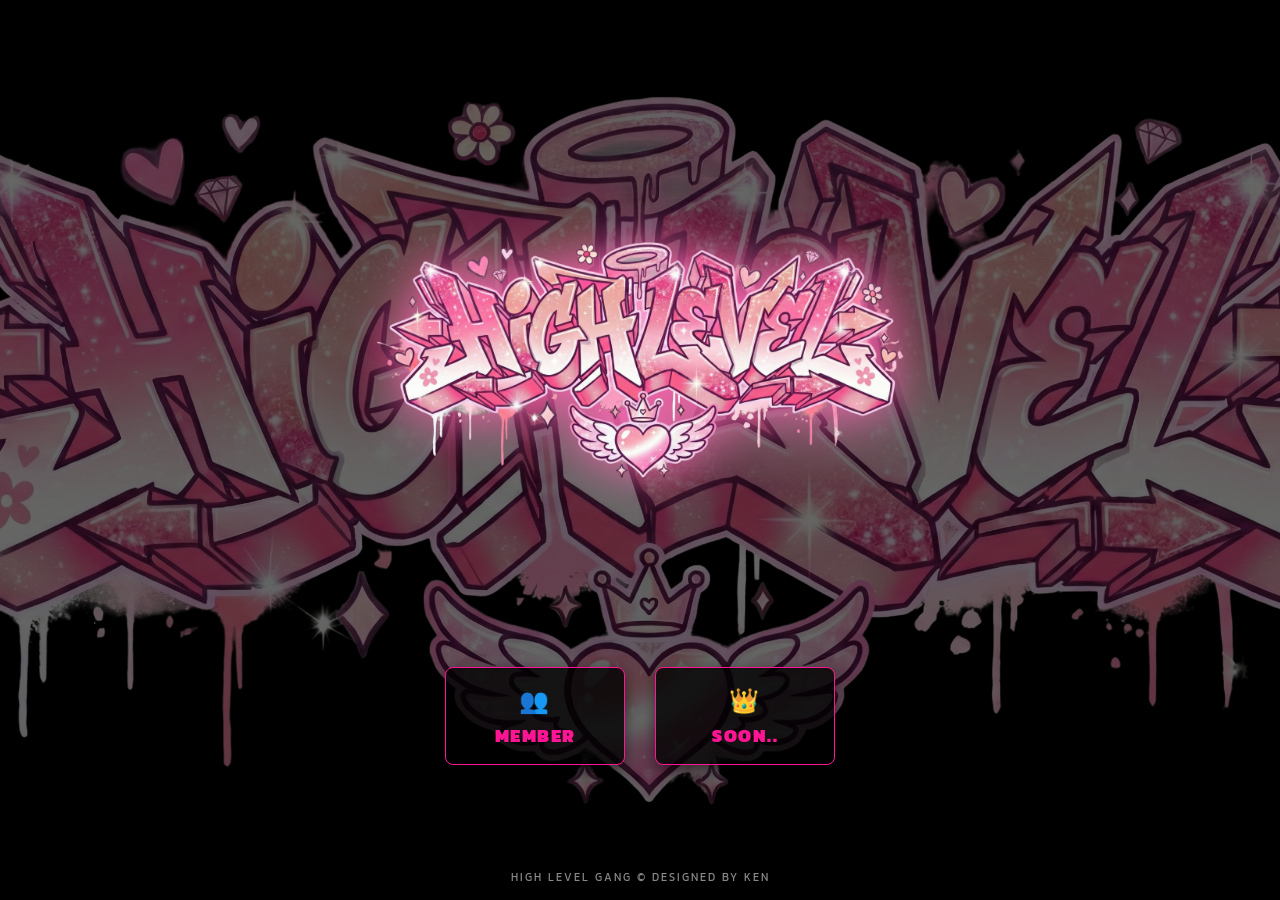
==== commit 3ea60ae3: "Update index.html" ====
--- a/index.html
+++ b/index.html
@@ -28,7 +28,7 @@
         </a>
 
         <a href="experience/" class="nav-item">
-            <span class="icon">🔥</span>
+            <span class="icon">👑</span>
             <span>SOON..</span>
         </a>
 
@@ -44,3 +44,4 @@
 
 
 
+
